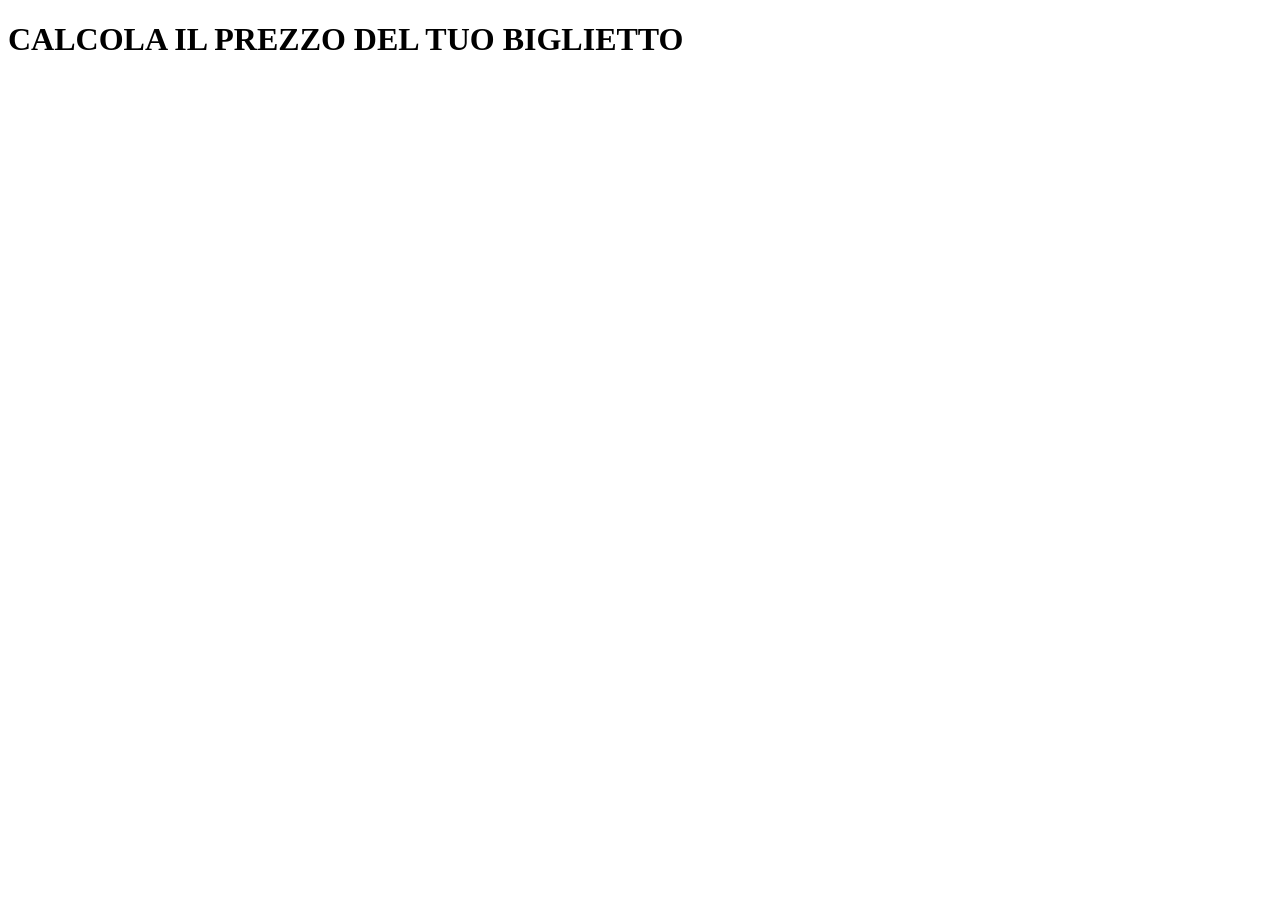
==== index.html @ 3cfcf233 "Creazione e collegamento File" ====
<!DOCTYPE html>
<html lang="en">
<head>
    <meta charset="UTF-8">
    <meta http-equiv="X-UA-Compatible" content="IE=edge">
    <meta name="viewport" content="width=device-width, initial-scale=1.0">
    <link rel="stylesheet" href="css/style.css">
    <title>Calcolo Biglietto with Form</title>
</head>
<body>
    <header>
        <h1>CALCOLA IL PREZZO DEL TUO BIGLIETTO</h1>
    </header>

    <main>
        
    </main>

    <script src="js/main.js"></script>
</body>
</html>
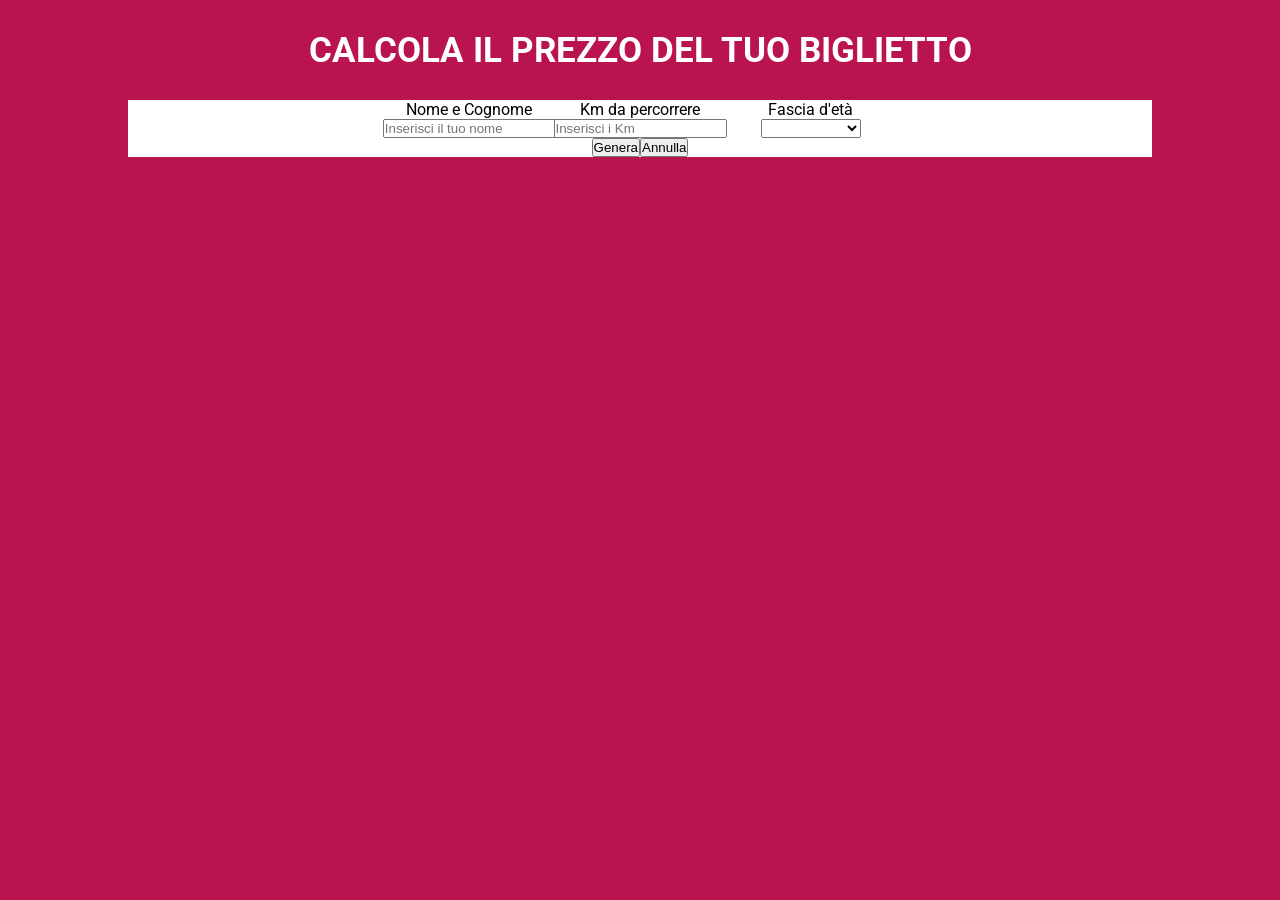
==== commit 0b111a8b: "prima struttura form" ====
--- a/index.html
+++ b/index.html
@@ -4,16 +4,44 @@
     <meta charset="UTF-8">
     <meta http-equiv="X-UA-Compatible" content="IE=edge">
     <meta name="viewport" content="width=device-width, initial-scale=1.0">
+    <link rel="preconnect" href="https://fonts.googleapis.com">
+<link rel="preconnect" href="https://fonts.gstatic.com" crossorigin>
+<link href="https://fonts.googleapis.com/css2?family=Roboto:ital,wght@0,100;0,300;0,400;0,500;0,700;0,900;1,100;1,300;1,400;1,500;1,700;1,900&display=swap" rel="stylesheet">
     <link rel="stylesheet" href="css/style.css">
     <title>Calcolo Biglietto with Form</title>
 </head>
 <body>
     <header>
-        <h1>CALCOLA IL PREZZO DEL TUO BIGLIETTO</h1>
+        <h1 class="main-title">CALCOLA IL PREZZO DEL TUO BIGLIETTO</h1>
     </header>
 
     <main>
-        
+        <div class="container">
+            <div class="row">
+
+                <div class="box">
+                    <label for="name">Nome e Cognome</label>
+                    <input id="name" type="text" name="name" placeholder="Inserisci il tuo nome">
+                </div>
+                <div class="box">
+                    <label for="km">Km da percorrere</label>
+                    <input id="km" type="number" name="km" placeholder="Inserisci i Km">
+                </div>
+                <div class="box">
+                    <label for="fascia-eta">Fascia d'et&agrave;</label>
+                    <select name="fascia-eta" id="fascia-eta">
+                        <option value="void"></option>
+                        <option value="min">Minorenne</option>
+                        <option value="mag">Maggiorenne</option>
+                        <option value="over">Over</option>
+                    </select>
+                </div>
+            </div>
+            <div class="btn-box">
+                <button id="generate-btn">Genera</button>
+                <button id="cancel-btn">Annulla</button>
+            </div>
+        </div>
     </main>
 
     <script src="js/main.js"></script>
--- a/css/style.css
+++ b/css/style.css
@@ -0,0 +1,50 @@
+* {
+    margin: 0;
+    padding: 0;
+    box-sizing: border-box;
+}
+
+body {
+    background-color: #B91450;
+    font-family: 'Roboto', sans-serif;
+}
+
+header {
+    width: 100%;
+    height: 100px;
+    display: flex;
+    justify-content: center;
+    align-items: center;
+}
+
+.main-title {
+    color: white;
+    font-weight: bold;
+    font-size: 35px;
+}
+
+.container {
+    width: 80%;
+    margin: 0 auto;
+    background-color: white;
+}
+
+.row {
+    display: flex;
+    justify-content: center; 
+}
+
+.box {
+    display: flex;
+    flex-direction: column;
+    justify-content: center;
+    align-items: center;
+    width: calc(100% / 6);
+}
+
+.btn-box {
+    width: 100%;
+    display: flex;
+    justify-content: center;
+}
+
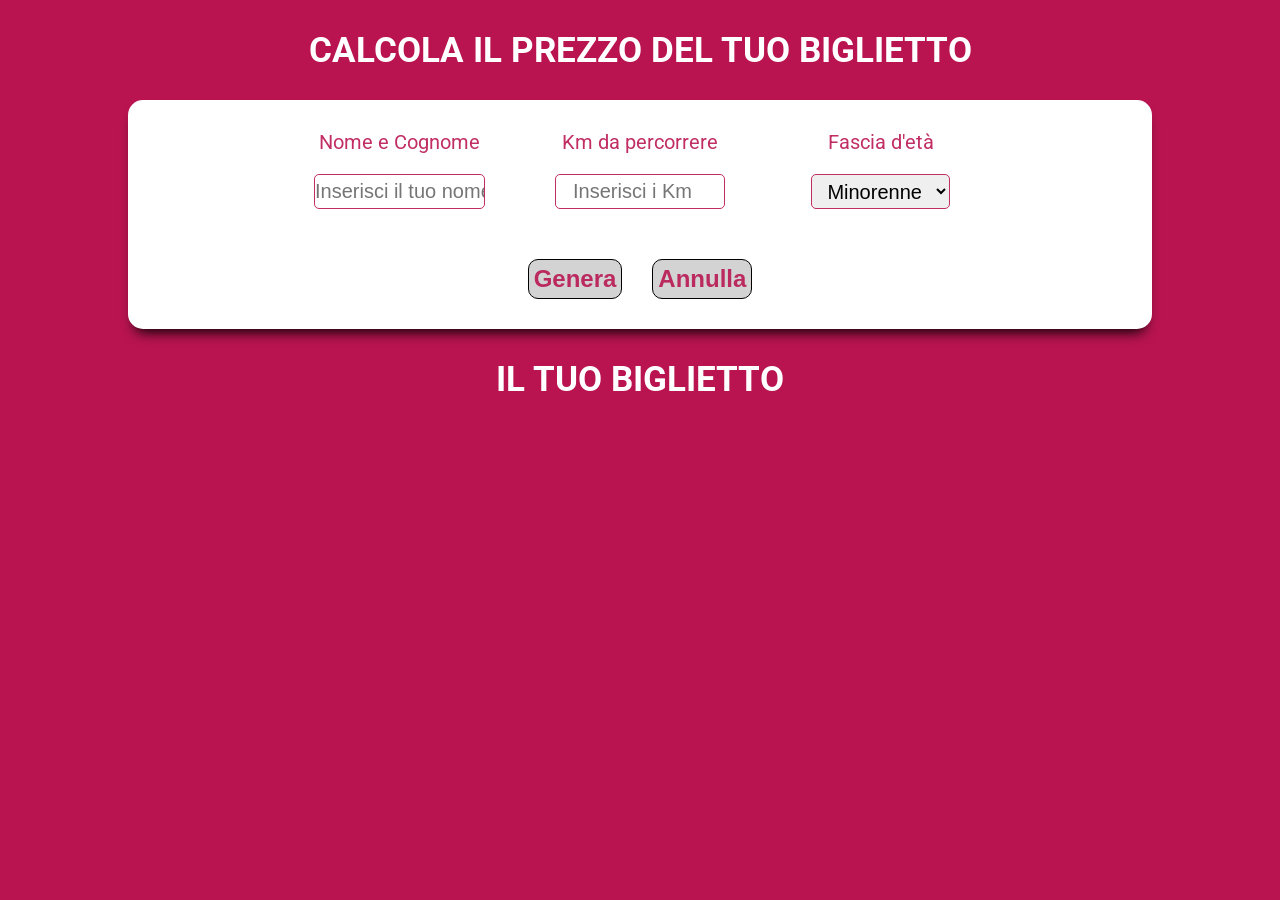
==== commit 4504c104: "FINE ESERCIZIO" ====
--- a/index.html
+++ b/index.html
@@ -30,7 +30,6 @@
                 <div class="box">
                     <label for="fascia-eta">Fascia d'et&agrave;</label>
                     <select name="fascia-eta" id="fascia-eta">
-                        <option value="void"></option>
                         <option value="min">Minorenne</option>
                         <option value="mag">Maggiorenne</option>
                         <option value="over">Over</option>
@@ -38,8 +37,36 @@
                 </div>
             </div>
             <div class="btn-box">
-                <button id="generate-btn">Genera</button>
-                <button id="cancel-btn">Annulla</button>
+                <button id="generate-btn" class="btn">Genera</button>
+                <button id="cancel-btn" class="btn">Annulla</button>
+            </div>
+        </div>
+
+        <!-- Container a comparsa e scomparsa a seconda del btn che viene premuto -->
+        <h1 id="s-t" class="second-title">IL TUO BIGLIETTO</h1>
+        <div id="ticket" class="ticket-container">
+            <h2>DETTAGLIO PASSEGERI</h2>
+            <div class="ticket-row">
+                <div class="ticket-box name-box">
+                    <h3>NOME PASSEGGERO</h3>
+                    <p id="ticket-name" class="ticket-name"></p>
+                </div>
+                <div class="ticket-box">
+                    <h4>Offerta</h4>
+                    <p id="ticket-type" class="ticket-text"></p>
+                </div>
+                <div class="ticket-box">
+                    <h4>Carrozza</h4>
+                    <p id="ticket-carriage" class="ticket-text"></p>
+                </div>
+                <div class="ticket-box">
+                    <h4>Codice CP</h4>
+                    <p id="ticket-code" class="ticket-text"></p>
+                </div>
+                <div class="ticket-box">
+                    <h4>Costo biglietto</h4>
+                    <p id="ticket-price" class="ticket-text"></p>
+                </div>
             </div>
         </div>
     </main>
--- a/css/style.css
+++ b/css/style.css
@@ -27,11 +27,15 @@
     width: 80%;
     margin: 0 auto;
     background-color: white;
+    padding: 30px 0;
+    border-radius: 15px;
+    box-shadow: 0px 10px 13px -7px #000000, 5px 5px 15px 5px rgba(0,0,0,0);
 }
 
 .row {
     display: flex;
     justify-content: center; 
+    margin-bottom: 50px;
 }
 
 .box {
@@ -40,6 +44,7 @@
     justify-content: center;
     align-items: center;
     width: calc(100% / 6);
+    margin: 0 35px;
 }
 
 .btn-box {
@@ -48,3 +53,120 @@
     justify-content: center;
 }
 
+.box label {
+    font-size: 20px;
+    color: #c12e64;
+    margin-bottom: 20px;
+}
+
+.box input,
+.box select {
+    font-size: 20px;
+    padding: 5px 0;
+    text-align: center;
+    border: 1px solid #c12e64;
+    border-radius: 5px;
+}
+
+.box input {
+    width: 100%;
+}
+
+.box select {
+    height: 35px;
+}
+
+.box input:hover,
+.box select:hover {
+    background-color: #b91450;
+    color: white;
+}
+
+.btn {
+    background-color: lightgray;
+    color:#bb2a5f;
+    font-size: 24px;
+    font-weight: bold;
+    padding: 5px;
+    border: 1px solid black;
+    border-radius: 10px;
+    margin: 0 15px;
+    cursor: pointer;
+}
+
+.ticket-container {
+    width: 80%;
+    margin: 10px auto;
+    background-color: white;
+    padding: 20px;
+    display: none;
+
+}
+.ticket-row {
+    width: 100%;
+    display: flex;
+    justify-content: start;
+    align-items: center;
+    border-top: 1px solid black;
+    border-bottom: 1px solid black;
+}
+
+.second-title {
+    color: white;
+    font-weight: bold;
+    font-size: 35px;
+    text-align: center;
+    margin-top: 30px;
+}
+
+.ticket-box {
+    display: flex;
+    flex-direction: column;
+    justify-content: center;
+    height: 100%;
+    padding: 20px;
+    margin-right: 20px;
+}
+
+.name-box {
+    background-color: gray;
+}
+
+.ticket-box h3 {
+    font-size: 25px;
+    margin-bottom: 10px;
+}
+
+.ticket-box h4 {
+    font-size: 20px;
+    margin-bottom: 40px;
+}
+
+.ticket-box p {
+    font-size: 18px;
+    margin-bottom: 5px;
+}
+
+.ticket-name {
+    font-size: 18px;
+    font-weight: bold;
+}
+
+/* Aggiungo animazione */
+.ticket-animation {
+    animation: comparsa 2s ease 0s 1 normal;
+}
+
+@keyframes comparsa {
+    0%
+    { 
+        opacity: 0; 
+    }
+    60%
+    { 
+        opacity: 1; 
+    }
+}
+
+
+
